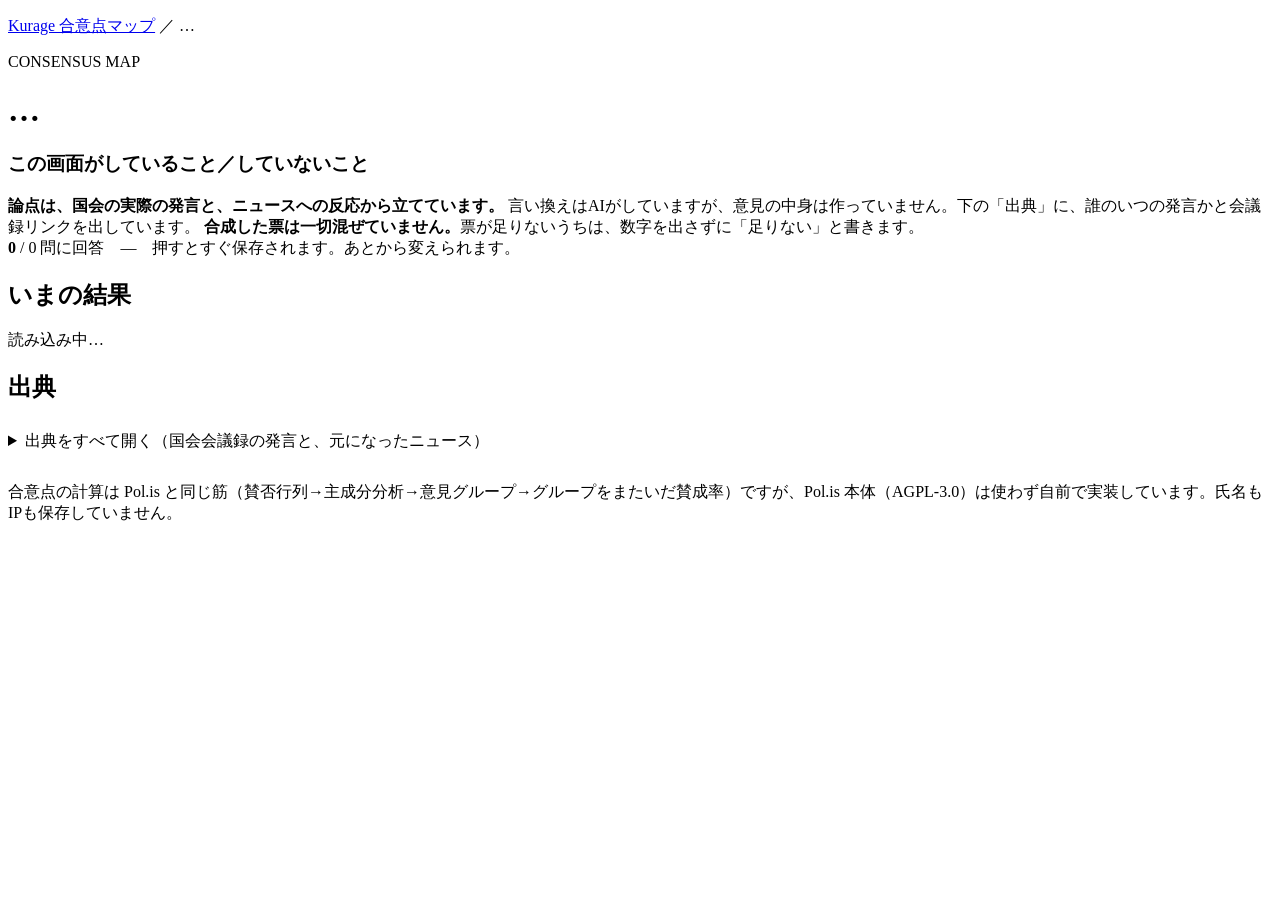
==== app/templates/topic.html @ 83b9ed14 "Kurage 合意点マップ（kconsensus）の最初の形 Pol.is の合意点発見を自前実装（本体は AGPL-3.0 なので fork しない）。 賛否行列→PCA→k-means→グループ横" ====
<!doctype html>
<meta charset="utf-8">
<meta name="viewport" content="width=device-width,initial-scale=1">
<title>合意点マップ｜賛否を押すと、意見の割れ方と一致点が見えます</title>
<meta name="description" content="国会の実発言とニュースへの反応から立てた論点に、賛成・反対を押していく画面です。票が集まると、意見のグループと、立場が違っても一致する点が出ます。">
<link rel="preconnect" href="https://fonts.googleapis.com">
<link href="https://fonts.googleapis.com/css2?family=Noto+Sans+JP:wght@400;700;900&display=swap" rel="stylesheet">
<link rel="stylesheet" href="../../style.css">
<div class="wrap">
<p class="crumb"><a href="../../">Kurage 合意点マップ</a> ／ <span id="cr">…</span></p>
<p class="kick">CONSENSUS MAP</p>
<h1 id="name">…</h1>
<p class="lead" id="lead"></p>

<div class="panel">
  <h3>この画面がしていること／していないこと</h3>
  <p class="note" style="margin:0"><b>論点は、国会の実際の発言と、ニュースへの反応から立てています。</b>
  言い換えはAIがしていますが、意見の中身は作っていません。下の「出典」に、誰のいつの発言かと会議録リンクを出しています。
  <b>合成した票は一切混ぜていません。</b>票が足りないうちは、数字を出さずに「足りない」と書きます。</p>
</div>

<div class="prog noprint"><span class="num"><b id="done">0</b> / <span id="tot">0</span> 問に回答　—　押すとすぐ保存されます。あとから変えられます。</span></div>

<div id="list"></div>

<h2>いまの結果</h2>
<div id="res" class="panel"><p class="note" style="margin:0">読み込み中…</p></div>

<h2>出典</h2>
<p class="note" id="evn"></p>
<details><summary class="note" style="cursor:pointer;padding:8px 0">出典をすべて開く（国会会議録の発言と、元になったニュース）</summary>
<div id="ev"></div>
</details>

<p class="note" style="margin-top:22px">合意点の計算は Pol.is と同じ筋（賛否行列→主成分分析→意見グループ→グループをまたいだ賛成率）ですが、Pol.is 本体（AGPL-3.0）は使わず自前で実装しています。氏名もIPも保存していません。</p>
</div>
<script>
const slug = location.pathname.replace(/\/$/,'').split('/').pop();
const $ = s => document.querySelector(s);
const esc = t => String(t==null?'':t).replace(/[&<>"]/g, c => ({'&':'&amp;','<':'&lt;','>':'&gt;','"':'&quot;'}[c]));
const pct = v => v==null ? '—' : Math.round(v*100)+'%';

async function load(){
  const d = await (await fetch('../../api/topic/'+slug)).json();
  $('#name').textContent = d.topic.name;
  $('#cr').textContent = d.topic.name;
  $('#lead').textContent = d.topic.lead || '';
  $('#tot').textContent = d.total;
  $('#done').textContent = d.voted;
  $('#list').innerHTML = d.statements.map(s => `
    <div class="stmt" data-id="${s.id}">
      <span class="tag ${s.origin==='diet'?'diet':'public'}">${s.origin==='diet'?'国会の発言から':'ニュースへの反応から'}</span>
      <p class="q">${esc(s.text)}</p>
      ${s.basis?`<p class="b">もとにしたもの: ${esc(s.basis)}</p>`:''}
      <div class="vote">
        <button class="ag${s.my_vote===1?' on':''}" data-v="1">賛成</button>
        <button class="no${s.my_vote===-1?' on':''}" data-v="-1">反対</button>
        <button class="pa${s.my_vote===0?' on':''}" data-v="0">保留</button>
      </div>
    </div>`).join('');
  const nd = d.evidence.filter(e=>e.kind==='diet').length, nn = d.evidence.length - nd;
  $('#evn').textContent = `国会会議録の発言 ${nd}件と、元になったニュース ${nn}件から論点を立てています。`;
  $('#ev').innerHTML = d.evidence.map(e => `
    <div class="ev"><b>${esc(e.who)}</b> <span>${esc(e.affiliation||'')} ${esc(e.date||'')}</span><br>
    ${esc(e.body)}<br>${e.url?`<a href="${esc(e.url)}" target="_blank" rel="noopener">${e.kind==='diet'?'会議録を見る':'記事と反応を見る'}</a>`:''}</div>`).join('');
  document.querySelectorAll('.stmt .vote button').forEach(b => b.onclick = () => send(b));
  result();
}

async function send(b){
  const card = b.closest('.stmt');
  card.querySelectorAll('button').forEach(x => x.classList.remove('on'));
  b.classList.add('on');
  const r = await fetch('../../api/topic/'+slug+'/vote', {method:'POST',
    headers:{'Content-Type':'application/json'},
    body: JSON.stringify({statement_id: +card.dataset.id, value: +b.dataset.v})});
  const d = await r.json();
  if(d.voted!=null) $('#done').textContent = d.voted;
  result();
}

async function result(){
  const d = await (await fetch('../../api/topic/'+slug+'/result')).json();
  let h = `<p class="num">${d.n_voters}人が ${d.n_votes}票を入れています。</p>`;
  if(d.n_groups==null){
    h += `<p class="note" style="margin:.4em 0 0">${esc(d.note||'意見グループはまだ出せません。')}</p>`;
  }else{
    h += `<p class="note" style="margin:.4em 0 0">意見は <b>${d.n_groups}つのグループ</b>に分かれました。</p>`;
    if(d.consensus_top.length){
      h += `<h3 style="margin:16px 0 .3em">立場が違っても、一致した点</h3>
        <div class="scroll"><table class="gt"><tr><th>論点</th><th>どのグループから見ても賛成</th></tr>`
        + d.consensus_top.map(s=>`<tr><td>${esc(s.text)}</td><td>${pct(s.consensus)}</td></tr>`).join('')
        + `</table></div>`;
      h += `<h3 style="margin:16px 0 .3em">割れている点</h3>
        <div class="scroll"><table class="gt"><tr><th>論点</th><th>グループ間の開き</th></tr>`
        + d.divisive_top.map(s=>`<tr><td>${esc(s.text)}</td><td>${pct(s.divisive)}</td></tr>`).join('')
        + `</table></div>`;
    }
  }
  h += `<h3 style="margin:18px 0 .3em">論点ごとの票</h3>` + d.statements.map(s=>{
    if(!s.votes) return `<p class="num" style="margin:.5em 0">${esc(s.text)} — ${esc(s.note||'票がありません')}</p>`;
    const t=s.votes;
    return `<div style="margin:.7em 0">
      <div class="num">${esc(s.text)}</div>
      <div class="bar"><i class="a" style="width:${s.agree/t*100}%"></i><i class="p" style="width:${s.pass/t*100}%"></i><i class="d" style="width:${s.disagree/t*100}%"></i></div>
      <div class="num">賛成${s.agree}・保留${s.pass}・反対${s.disagree}${s.note?`（${esc(s.note)}）`:''}</div></div>`;
  }).join('');
  $('#res').innerHTML = h;
}
load();
</script>
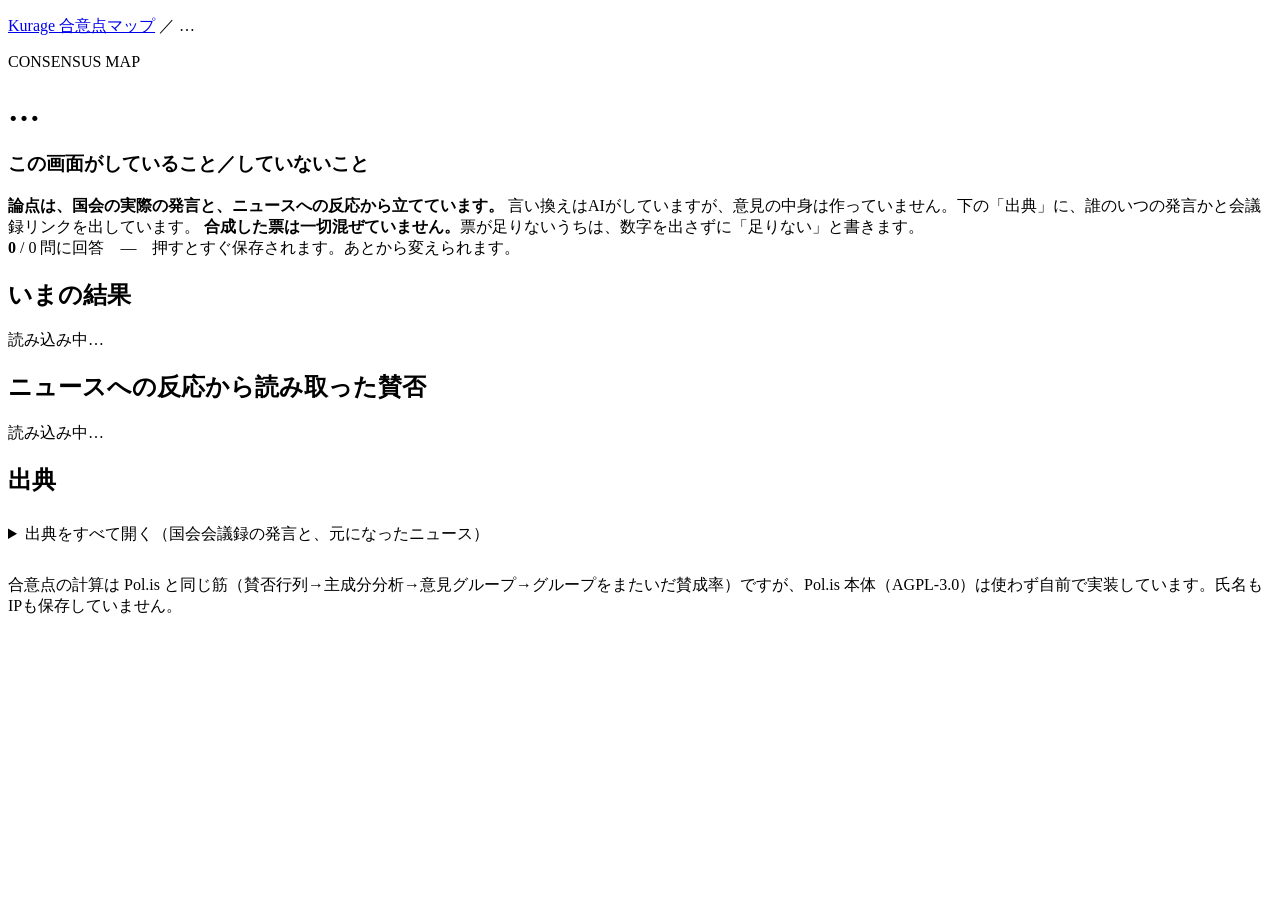
==== commit 534cd463: "ニュースへの反応から賛否を読み取る（Jevは実測で不採用） コメントの中身は実在のもので、AIがするのは「この人はこの論点に賛成か反対か」の 読み取り（分類）だけ。意見は作らない。読み取りは推定なので" ====
--- a/app/templates/topic.html
+++ b/app/templates/topic.html
@@ -1,4 +1,6 @@
 <!doctype html>
+<html lang="ja">
+<head>
 <meta charset="utf-8">
 <meta name="viewport" content="width=device-width,initial-scale=1">
 <title>合意点マップ｜賛否を押すと、意見の割れ方と一致点が見えます</title>
@@ -6,6 +8,8 @@
 <link rel="preconnect" href="https://fonts.googleapis.com">
 <link href="https://fonts.googleapis.com/css2?family=Noto+Sans+JP:wght@400;700;900&display=swap" rel="stylesheet">
 <link rel="stylesheet" href="../../style.css">
+</head>
+<body>
 <div class="wrap">
 <p class="crumb"><a href="../../">Kurage 合意点マップ</a> ／ <span id="cr">…</span></p>
 <p class="kick">CONSENSUS MAP</p>
@@ -25,6 +29,9 @@
 
 <h2>いまの結果</h2>
 <div id="res" class="panel"><p class="note" style="margin:0">読み込み中…</p></div>
+
+<h2>ニュースへの反応から読み取った賛否</h2>
+<div id="rd" class="panel"><p class="note" style="margin:0">読み込み中…</p></div>
 
 <h2>出典</h2>
 <p class="note" id="evn"></p>
@@ -108,4 +115,48 @@
   $('#res').innerHTML = h;
 }
 load();
+reading();
+
+async function reading(){
+  const d = await (await fetch('../../api/topic/'+slug+'/reading')).json();
+  if(!d.ready){
+    $('#rd').innerHTML = `<p class="note" style="margin:0">${esc(d.note||'まだありません')}</p>`;
+    return;
+  }
+  let h = `<p class="note" style="margin:0 0 .6em"><b>これは投票ではありません。</b>
+    ニュースに実際に寄せられた反応 <b>${d.reactions}件</b>を読んで、
+    「この人はこの論点に賛成か反対か」をAIが判定した<b>推定</b>です。
+    判定器は ${esc(d.accuracy.judge)}、精度は${esc(d.accuracy.measured)}。
+    ${esc(d.accuracy.compared)}。誤りが混ざっている前提でご覧ください。
+    各論点に、もとになったコメント本文を添えています。</p>`;
+  h += `<p class="num">${d.n_readers}人の反応から ${d.n_stances}件の賛否を読み取りました（判定は${d.judged}回）。</p>`;
+  if(d.n_groups==null){
+    h += `<p class="note">${esc(d.note||'意見グループは出せません。')}</p>`;
+  }else{
+    h += `<p class="note">読み取りでは <b>${d.n_groups}つのグループ</b>に分かれました。</p>`;
+    h += `<h3 style="margin:16px 0 .3em">立場が違っても一致した点（読み取り）</h3>
+      <div class="scroll"><table class="gt"><tr><th>論点</th><th>どのグループから見ても賛成</th></tr>`
+      + d.consensus_top.map(s=>`<tr><td>${esc(s.text)}</td><td>${pct(s.consensus)}</td></tr>`).join('')
+      + `</table></div>`;
+    h += `<h3 style="margin:16px 0 .3em">割れている点（読み取り）</h3>
+      <div class="scroll"><table class="gt"><tr><th>論点</th><th>グループ間の開き</th></tr>`
+      + d.divisive_top.map(s=>`<tr><td>${esc(s.text)}</td><td>${pct(s.divisive)}</td></tr>`).join('')
+      + `</table></div>`;
+  }
+  h += `<h3 style="margin:18px 0 .3em">論点ごとの読み取りと、もとのコメント</h3>` + d.statements.map(s=>{
+    if(!s.read) return `<p class="num" style="margin:.5em 0">${esc(s.text)} — 触れている反応がありませんでした</p>`;
+    const t=s.read;
+    const sm = (arr,lab)=> arr.length ? arr.map(c=>`<p class="num" style="margin:.2em 0 .2em 12px;border-left:2px solid var(--line);padding-left:8px">
+        <b>${lab}</b> ${esc(c.text.slice(0,150))}…<br>
+        <span>${esc(c.platform)}・共感${c.empathy.toLocaleString()}${c.url?` ・<a href="${esc(c.url)}" target="_blank" rel="noopener">元のコメント</a>`:''}</span></p>`).join('') : '';
+    return `<div style="margin:.9em 0">
+      <div class="num"><b>${esc(s.text)}</b></div>
+      <div class="bar"><i class="a" style="width:${s.agree/t*100}%"></i><i class="d" style="width:${s.disagree/t*100}%"></i></div>
+      <div class="num">賛成と読み取れた${s.agree}・反対と読み取れた${s.disagree}（触れていた反応${t}件）</div>
+      ${sm(s.samples.agree,'賛成と読み取った例:')}${sm(s.samples.disagree,'反対と読み取った例:')}</div>`;
+  }).join('');
+  $('#rd').innerHTML = h;
+}
 </script>
+</body>
+</html>
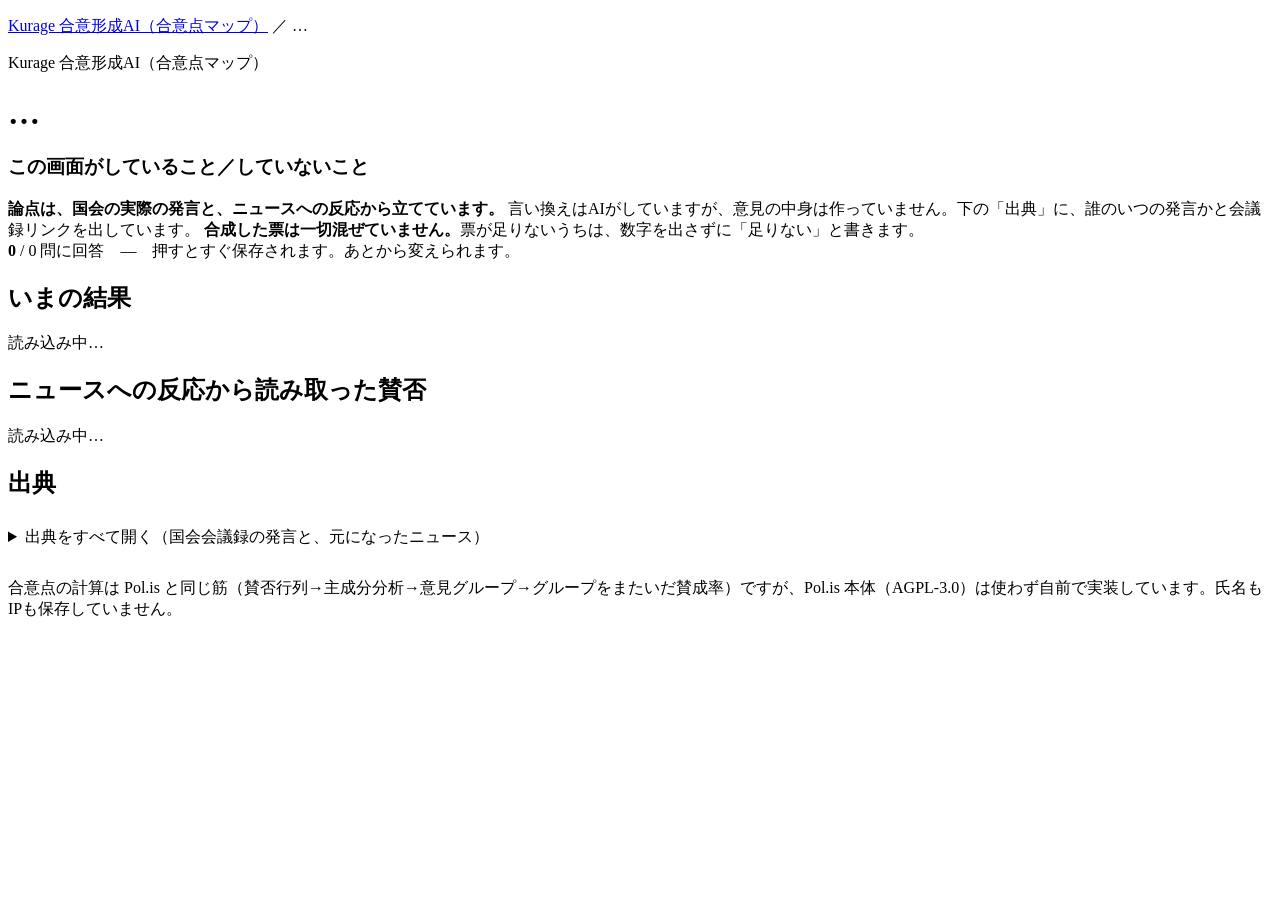
==== commit 826da3bc: "表示名を「Kurage 合意形成AI（合意点マップ）」に（しばらく旧名を括弧で残す） Co-Authored-By: Claude Opus 5.5 <noreply@anthropic.com>" ====
--- a/app/templates/topic.html
+++ b/app/templates/topic.html
@@ -3,7 +3,7 @@
 <head>
 <meta charset="utf-8">
 <meta name="viewport" content="width=device-width,initial-scale=1">
-<title>合意点マップ｜賛否を押すと、意見の割れ方と一致点が見えます</title>
+<title>合意形成AI（合意点マップ）｜賛否を押すと、意見の割れ方と一致点が見えます</title>
 <meta name="description" content="国会の実発言とニュースへの反応から立てた論点に、賛成・反対を押していく画面です。票が集まると、意見のグループと、立場が違っても一致する点が出ます。">
 <link rel="preconnect" href="https://fonts.googleapis.com">
 <link href="https://fonts.googleapis.com/css2?family=Noto+Sans+JP:wght@400;700;900&display=swap" rel="stylesheet">
@@ -11,8 +11,8 @@
 </head>
 <body>
 <div class="wrap">
-<p class="crumb"><a href="../../">Kurage 合意点マップ</a> ／ <span id="cr">…</span></p>
-<p class="kick">CONSENSUS MAP</p>
+<p class="crumb"><a href="../../">Kurage 合意形成AI（合意点マップ）</a> ／ <span id="cr">…</span></p>
+<p class="kick">Kurage 合意形成AI（合意点マップ）</p>
 <h1 id="name">…</h1>
 <p class="lead" id="lead"></p>
 
